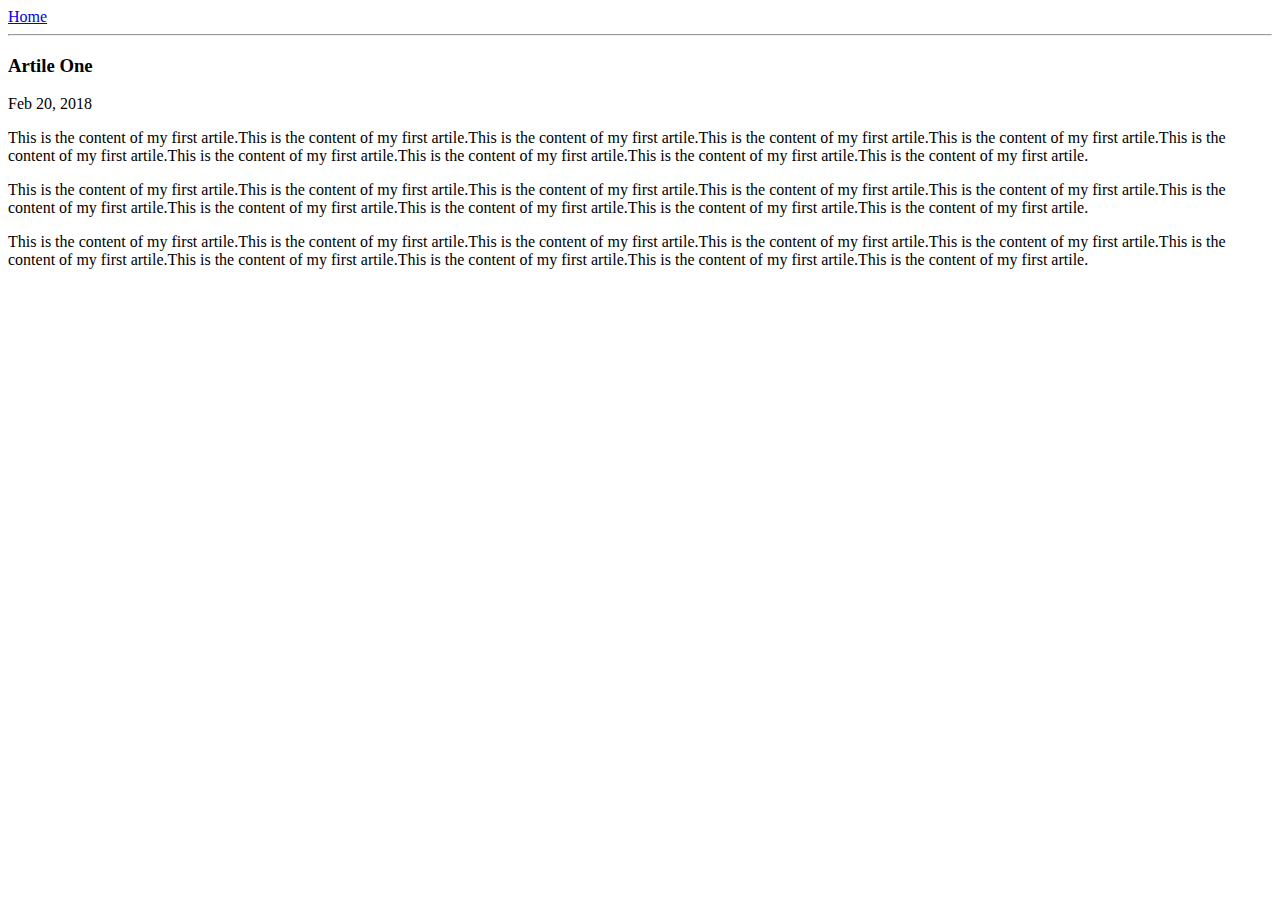
==== ui/article-one.html @ a33795f8 "[imad-console] Updates ui/article-one.html" ====
<html>
    <head>
        <title>
            Article one | Kishore Manjunath
        </title>
        <meta name="viewport" content="width=device-width, initial-scale=1" />
    </head>
    <body>
        <div>
            <a href="/">Home</a>
        </div>
        <hr/>
        <h3>
            Artile One
        </h3>
        <div>
            Feb 20, 2018
        </div>
        <div>
            <p>
                This is the content of my first artile.This is the content of my first artile.This is the content of my first artile.This is the content of my first artile.This is the content of my first artile.This is the content of my first artile.This is the content of my first artile.This is the content of my first artile.This is the content of my first artile.This is the content of my first artile.
            </p>
            <p>
                This is the content of my first artile.This is the content of my first artile.This is the content of my first artile.This is the content of my first artile.This is the content of my first artile.This is the content of my first artile.This is the content of my first artile.This is the content of my first artile.This is the content of my first artile.This is the content of my first artile.
            </p>
            <p>
                This is the content of my first artile.This is the content of my first artile.This is the content of my first artile.This is the content of my first artile.This is the content of my first artile.This is the content of my first artile.This is the content of my first artile.This is the content of my first artile.This is the content of my first artile.This is the content of my first artile.
            </p>
        </div>
    </body>
</html>
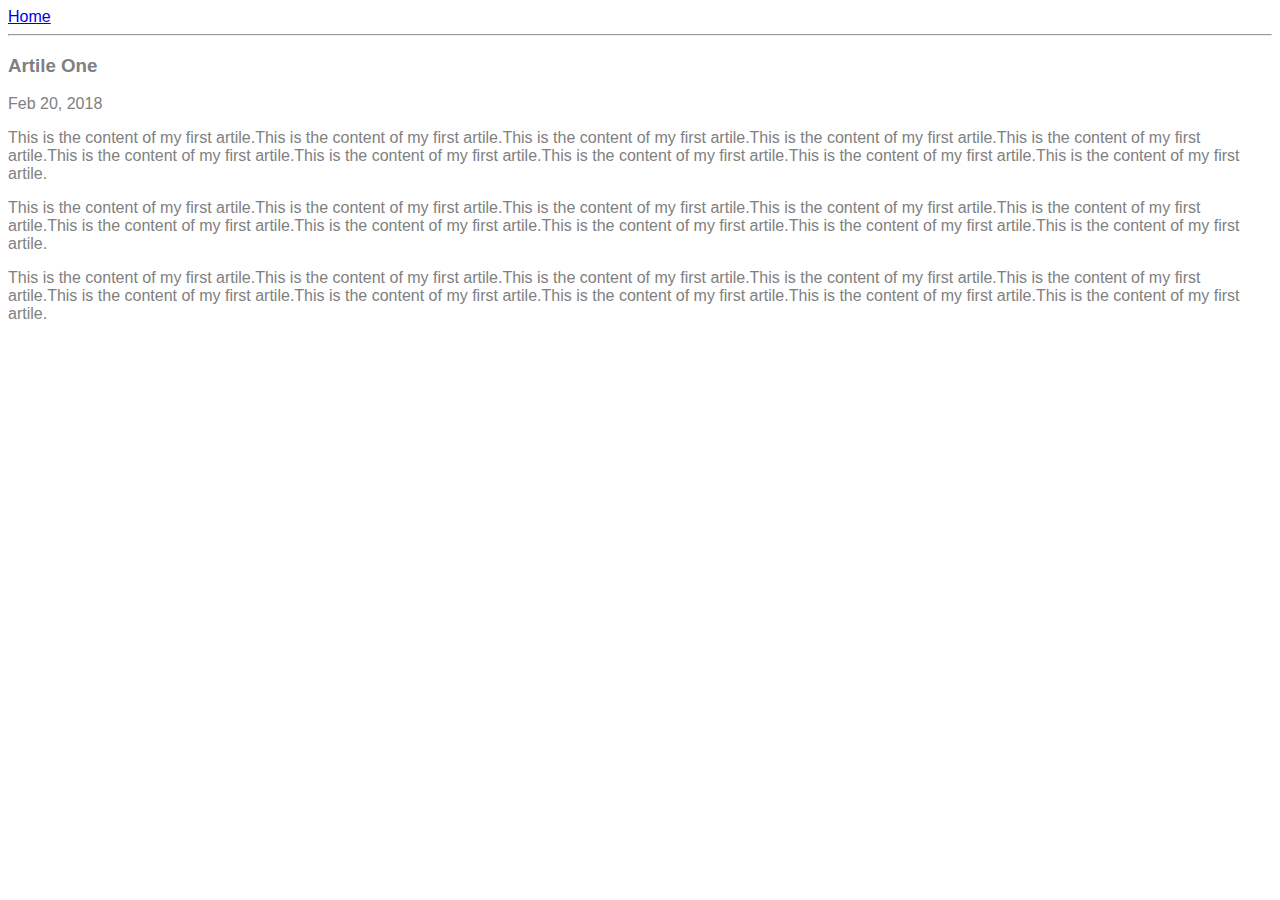
==== commit f9554462: "[imad-console] Updates ui/article-one.html" ====
--- a/ui/article-one.html
+++ b/ui/article-one.html
@@ -4,28 +4,38 @@
             Article one | Kishore Manjunath
         </title>
         <meta name="viewport" content="width=device-width, initial-scale=1" />
+        <style>
+          .container {
+              max width:800px;
+              margin: 0 auto;
+              color: grey;
+              font-family: sans-serif;
+          }  
+        </style>
     </head>
     <body>
-        <div>
-            <a href="/">Home</a>
-        </div>
-        <hr/>
-        <h3>
-            Artile One
-        </h3>
-        <div>
-            Feb 20, 2018
-        </div>
-        <div>
-            <p>
-                This is the content of my first artile.This is the content of my first artile.This is the content of my first artile.This is the content of my first artile.This is the content of my first artile.This is the content of my first artile.This is the content of my first artile.This is the content of my first artile.This is the content of my first artile.This is the content of my first artile.
-            </p>
-            <p>
-                This is the content of my first artile.This is the content of my first artile.This is the content of my first artile.This is the content of my first artile.This is the content of my first artile.This is the content of my first artile.This is the content of my first artile.This is the content of my first artile.This is the content of my first artile.This is the content of my first artile.
-            </p>
-            <p>
-                This is the content of my first artile.This is the content of my first artile.This is the content of my first artile.This is the content of my first artile.This is the content of my first artile.This is the content of my first artile.This is the content of my first artile.This is the content of my first artile.This is the content of my first artile.This is the content of my first artile.
-            </p>
+        <div CLASS="container">
+            <div>
+                <a href="/">Home</a>
+            </div>
+            <hr/>
+            <h3>
+                Artile One
+            </h3>
+            <div>
+                Feb 20, 2018
+            </div>
+            <div>
+                <p>
+                    This is the content of my first artile.This is the content of my first artile.This is the content of my first artile.This is the content of my first artile.This is the content of my first artile.This is the content of my first artile.This is the content of my first artile.This is the content of my first artile.This is the content of my first artile.This is the content of my first artile.
+                </p>
+                <p>
+                    This is the content of my first artile.This is the content of my first artile.This is the content of my first artile.This is the content of my first artile.This is the content of my first artile.This is the content of my first artile.This is the content of my first artile.This is the content of my first artile.This is the content of my first artile.This is the content of my first artile.
+                </p>
+                <p>
+                    This is the content of my first artile.This is the content of my first artile.This is the content of my first artile.This is the content of my first artile.This is the content of my first artile.This is the content of my first artile.This is the content of my first artile.This is the content of my first artile.This is the content of my first artile.This is the content of my first artile.
+                </p>
+            </div>
         </div>
     </body>
 </html>
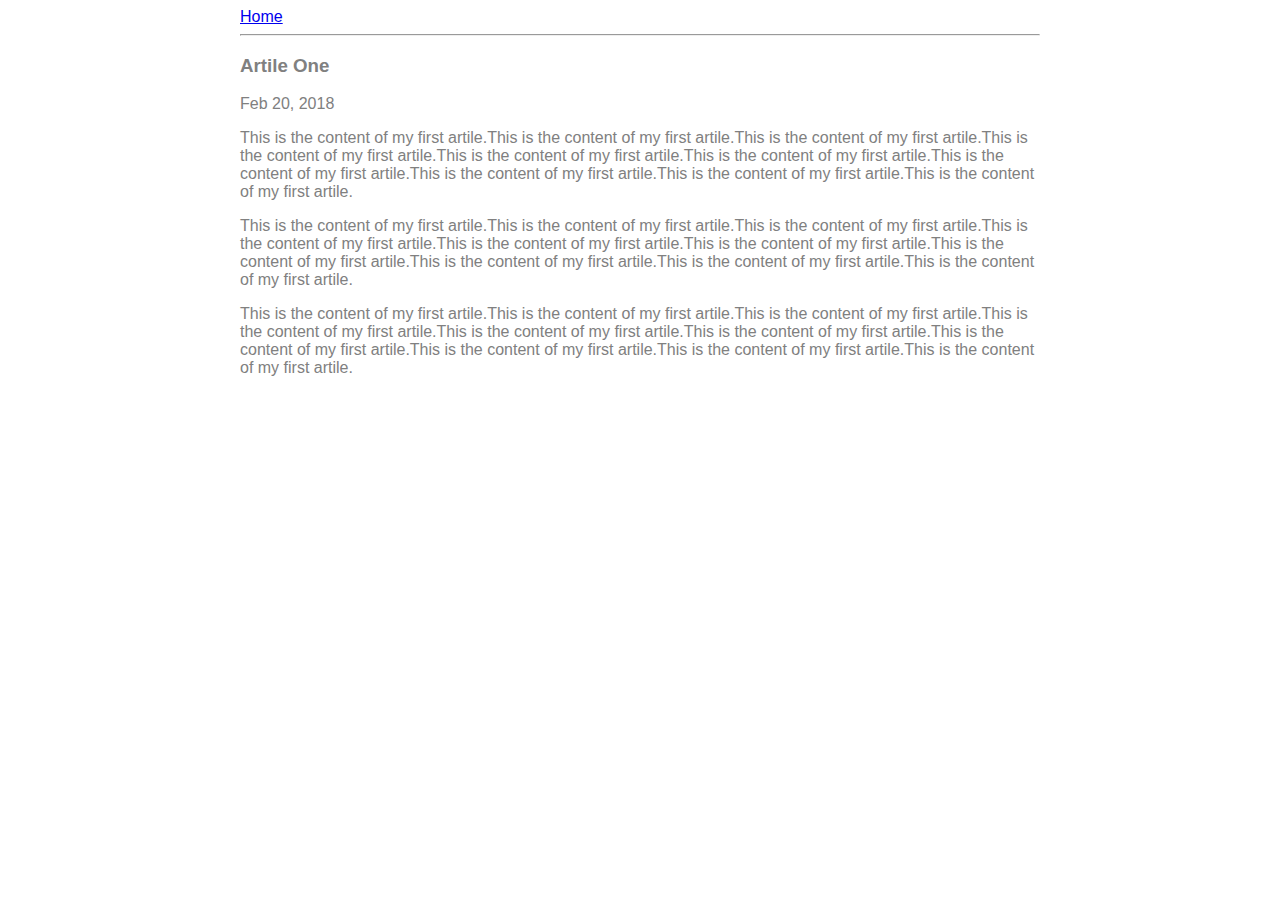
==== commit 42ff43fa: "[imad-console] Updates ui/article-one.html" ====
--- a/ui/article-one.html
+++ b/ui/article-one.html
@@ -6,7 +6,7 @@
         <meta name="viewport" content="width=device-width, initial-scale=1" />
         <style>
           .container {
-              max width:800px;
+              max-width:800px;
               margin: 0 auto;
               color: grey;
               font-family: sans-serif;
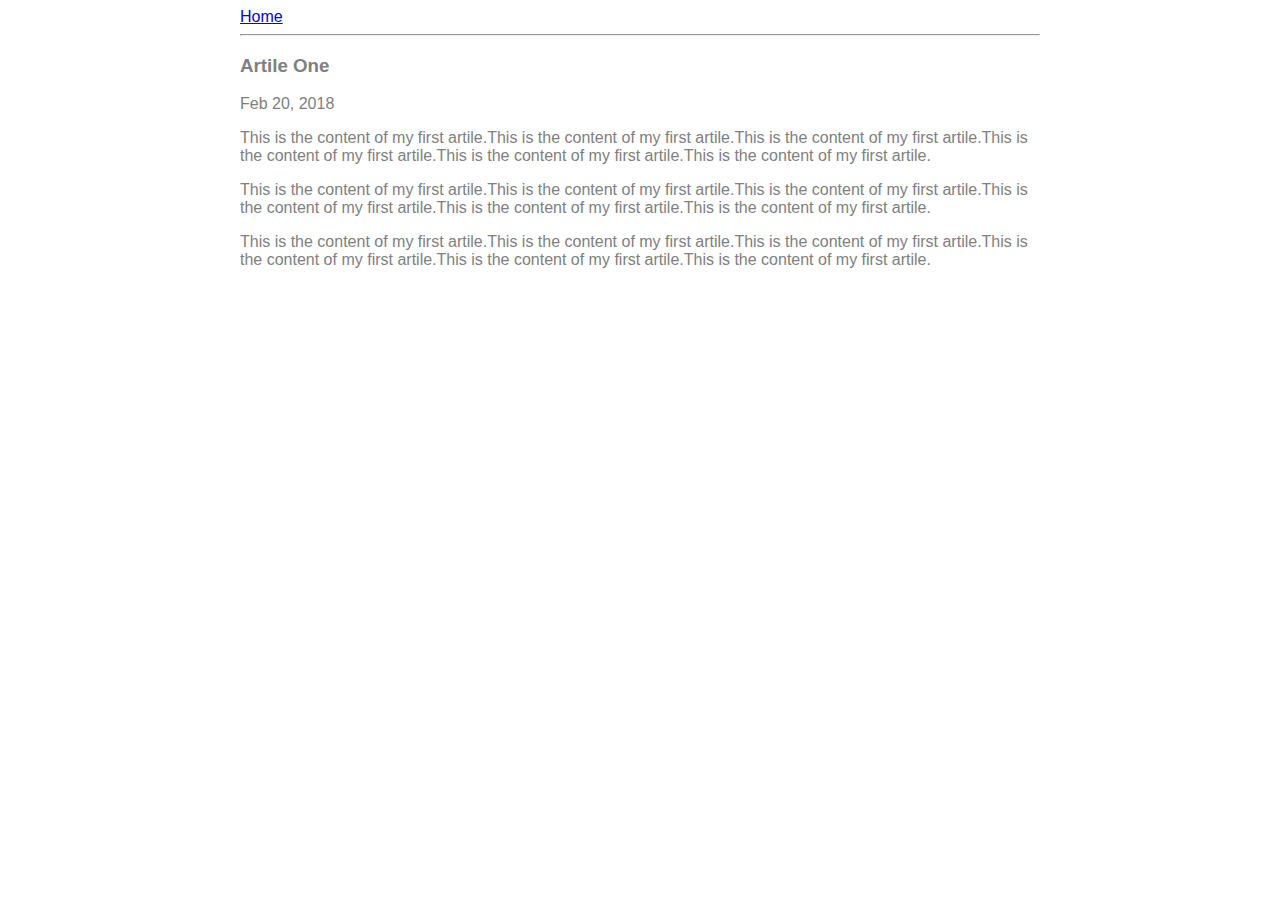
==== commit d0c2b7cb: "[imad-console] Updates ui/article-one.html" ====
--- a/ui/article-one.html
+++ b/ui/article-one.html
@@ -27,13 +27,13 @@
             </div>
             <div>
                 <p>
-                    This is the content of my first artile.This is the content of my first artile.This is the content of my first artile.This is the content of my first artile.This is the content of my first artile.This is the content of my first artile.This is the content of my first artile.This is the content of my first artile.This is the content of my first artile.This is the content of my first artile.
+                    This is the content of my first artile.This is the content of my first artile.This is the content of my first artile.This is the content of my first artile.This is the content of my first artile.This is the content of my first artile.
                 </p>
                 <p>
-                    This is the content of my first artile.This is the content of my first artile.This is the content of my first artile.This is the content of my first artile.This is the content of my first artile.This is the content of my first artile.This is the content of my first artile.This is the content of my first artile.This is the content of my first artile.This is the content of my first artile.
+                    This is the content of my first artile.This is the content of my first artile.This is the content of my first artile.This is the content of my first artile.This is the content of my first artile.This is the content of my first artile.
                 </p>
                 <p>
-                    This is the content of my first artile.This is the content of my first artile.This is the content of my first artile.This is the content of my first artile.This is the content of my first artile.This is the content of my first artile.This is the content of my first artile.This is the content of my first artile.This is the content of my first artile.This is the content of my first artile.
+                    This is the content of my first artile.This is the content of my first artile.This is the content of my first artile.This is the content of my first artile.This is the content of my first artile.This is the content of my first artile.
                 </p>
             </div>
         </div>
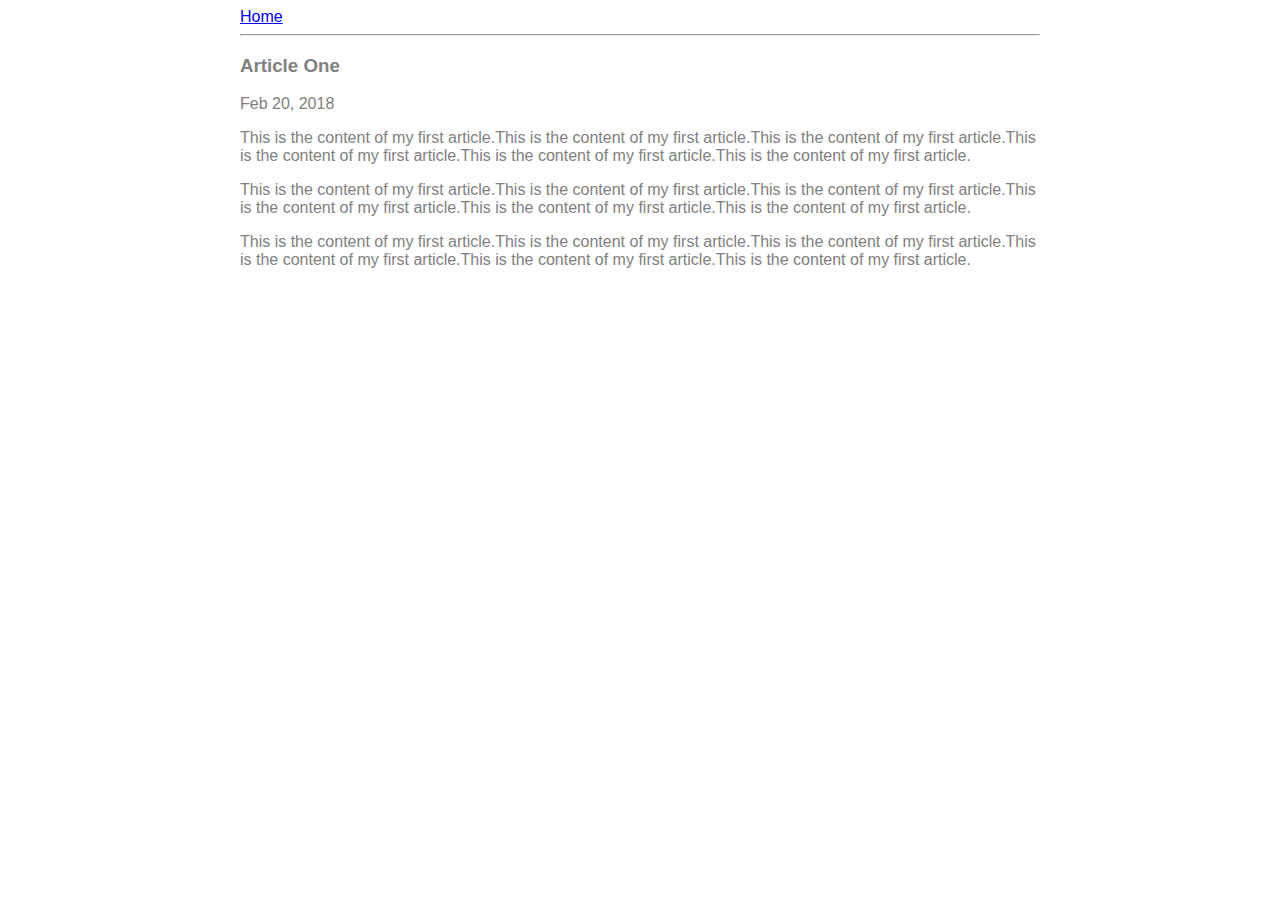
==== commit 999f5f20: "[imad-console] Updates ui/article-one.html" ====
--- a/ui/article-one.html
+++ b/ui/article-one.html
@@ -14,26 +14,26 @@
         </style>
     </head>
     <body>
-        <div CLASS="container">
+        <div class="container">
             <div>
                 <a href="/">Home</a>
             </div>
             <hr/>
             <h3>
-                Artile One
+                Article One
             </h3>
             <div>
                 Feb 20, 2018
             </div>
             <div>
                 <p>
-                    This is the content of my first artile.This is the content of my first artile.This is the content of my first artile.This is the content of my first artile.This is the content of my first artile.This is the content of my first artile.
+                    This is the content of my first article.This is the content of my first article.This is the content of my first article.This is the content of my first article.This is the content of my first article.This is the content of my first article.
                 </p>
                 <p>
-                    This is the content of my first artile.This is the content of my first artile.This is the content of my first artile.This is the content of my first artile.This is the content of my first artile.This is the content of my first artile.
+                    This is the content of my first article.This is the content of my first article.This is the content of my first article.This is the content of my first article.This is the content of my first article.This is the content of my first article.
                 </p>
                 <p>
-                    This is the content of my first artile.This is the content of my first artile.This is the content of my first artile.This is the content of my first artile.This is the content of my first artile.This is the content of my first artile.
+                    This is the content of my first article.This is the content of my first article.This is the content of my first article.This is the content of my first article.This is the content of my first article.This is the content of my first article.
                 </p>
             </div>
         </div>
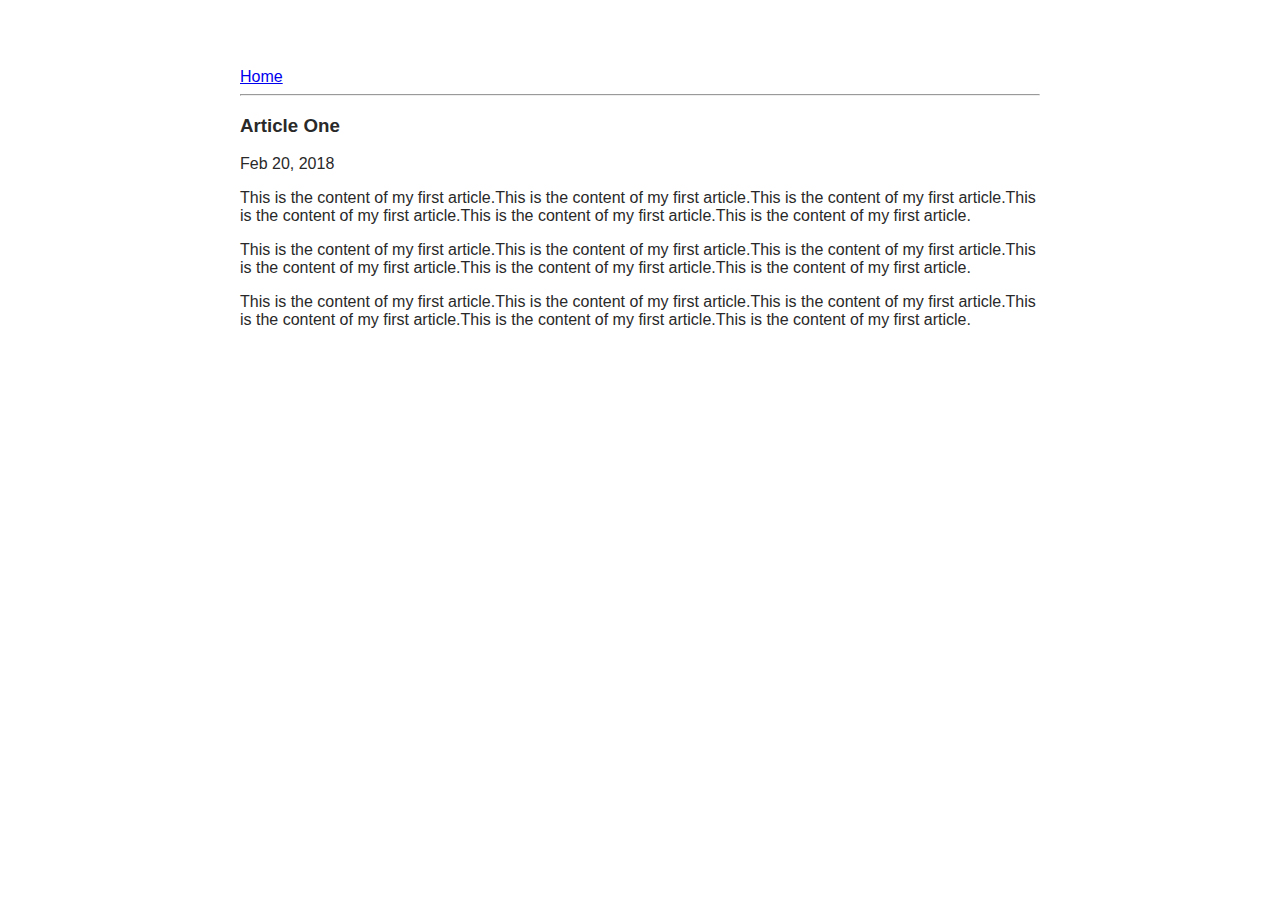
==== commit 4b7faeb5: "[imad-console] Updates ui/article-one.html" ====
--- a/ui/article-one.html
+++ b/ui/article-one.html
@@ -6,10 +6,13 @@
         <meta name="viewport" content="width=device-width, initial-scale=1" />
         <style>
           .container {
-              max-width:800px;
+              max-width: 800px;
               margin: 0 auto;
-              color: grey;
+              color: #292929;
               font-family: sans-serif;
+              padding-top: 60px;
+              padding-left: 20px;
+              padding-right: 20px;
           }  
         </style>
     </head>
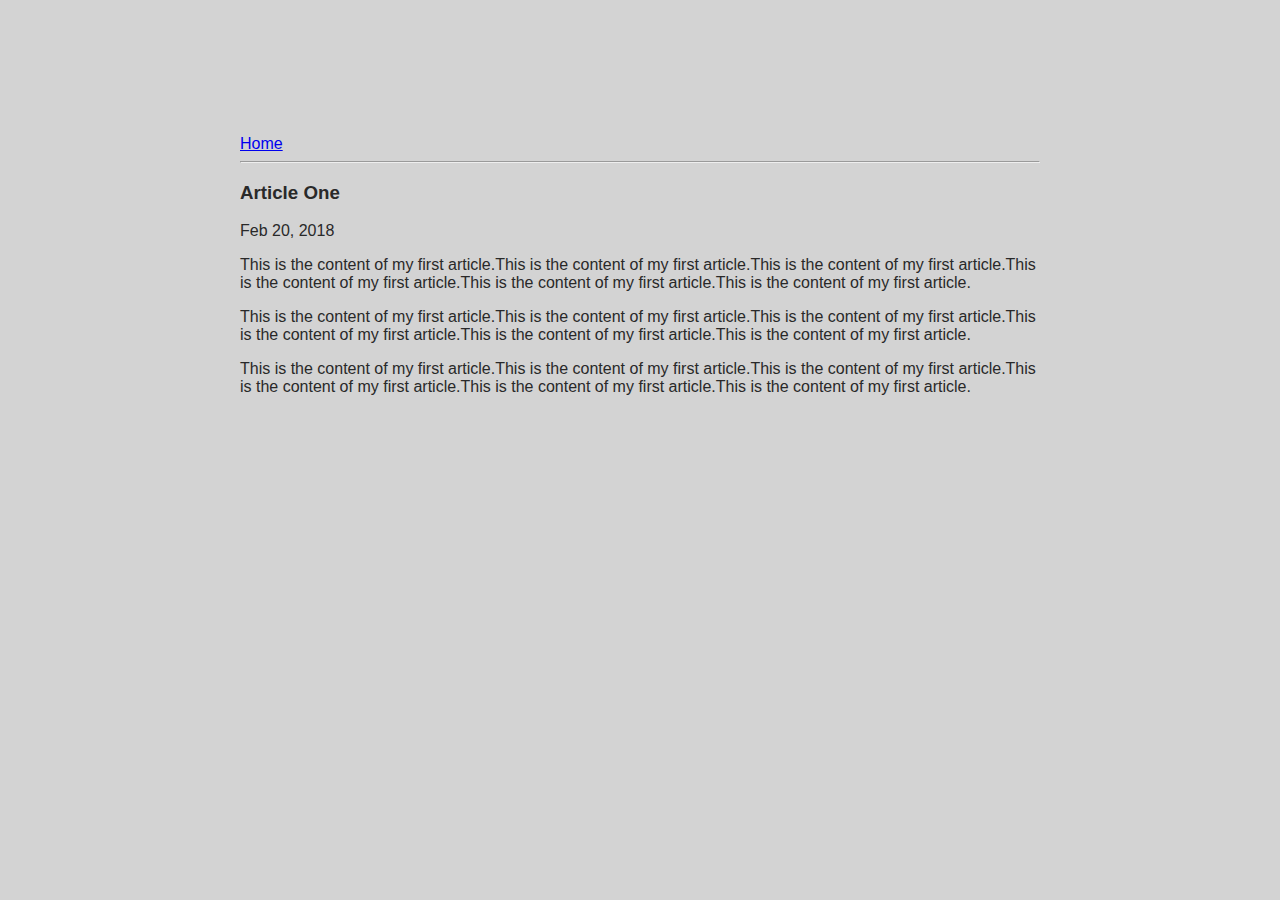
==== commit f8f816d3: "[imad-console] Updates ui/article-one.html" ====
--- a/ui/article-one.html
+++ b/ui/article-one.html
@@ -4,17 +4,7 @@
             Article one | Kishore Manjunath
         </title>
         <meta name="viewport" content="width=device-width, initial-scale=1" />
-        <style>
-          .container {
-              max-width: 800px;
-              margin: 0 auto;
-              color: #292929;
-              font-family: sans-serif;
-              padding-top: 60px;
-              padding-left: 20px;
-              padding-right: 20px;
-          }  
-        </style>
+        <link href="/ui/style.css" rel="stylesheet" />
     </head>
     <body>
         <div class="container">
--- a/ui/style.css
+++ b/ui/style.css
@@ -0,0 +1,31 @@
+body {
+    font-family: sans-serif;
+    background-color: lightgrey;
+    margin-top: 75px;
+}
+
+.center {
+    text-align: center;
+}
+
+.text-big {
+    font-size: 300%;
+}
+
+.bold {
+    font-weight: bold;
+}
+
+.img-medium {
+    height: 200px;
+}
+
+.container {
+    max-width: 800px;
+    margin: 0 auto;
+    color: #292929;
+    font-family: sans-serif;
+    padding-top: 60px;
+    padding-left: 20px;
+    padding-right: 20px;
+}